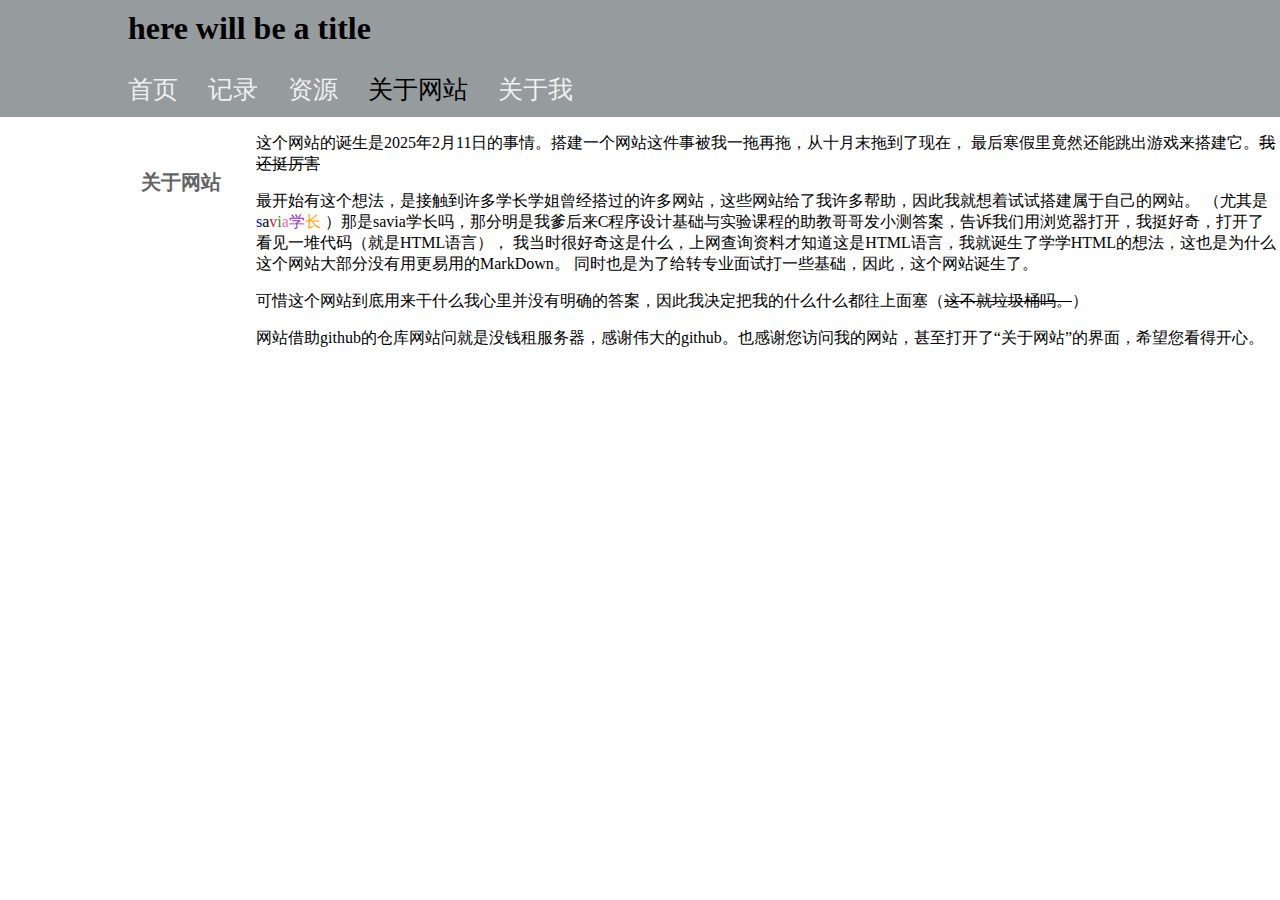
==== aboutSite.html @ 0c743bfb "Add files via upload" ====
<!DOCTYPE html>
<html>
    <head>
        <meta charset="UTF-8">
        <meta name="viewpoint" content="width=device-width,initial-scale=1.0">
        <title>关于网站</title> 
        <link rel="stylesheet" href="./indexhead.css">
    </head>
    <body>
        <h1 class="header-mode">here will be a title</h1>
	    <header class="indexstyle">
            <ul class="indexlist">
                <li><a href="/life/index.html" class="a-none-class">首页</a></li>
                <li><a href="/life/records.html" class="a-none-class">记录</a></li>
                <li>资源</li>
                <li style="color:RGB(0,0,0)" href="/life.aboutSite.html" class="a-none-class">关于网站</li>
                <li>关于我</li>
            </ul>
	    </header>
        <div style="width:100%">
            <div class="list-left">
                <u1 class="guide">
                    <li><b>关于网站</b></li>
                    
                </u1>
            </div>
            <div class="div-p">
                <p>这个网站的诞生是2025年2月11日的事情。搭建一个网站这件事被我一拖再拖，从十月末拖到了现在，
                    最后寒假里竟然还能跳出游戏来搭建它。<del>我还挺厉害</del></p>
                <p>最开始有这个想法，是接触到许多学长学姐曾经搭过的许多网站，这些网站给了我许多帮助，因此我就想着试试搭建属于自己的网站。
                    （尤其是<a href="https://savia7582.github.io/Exterior/" style="text-decoration: none;">
                    <span style="color:blue">s</span><span style="color:black">a</span><span style="color:crimson">v</span><span style="color:forestgreen">i</span><span style="color:hotpink">a</span><span style="color:darkorchid">学</span><span style="color:orange">长</span></a>
                    ）<span class="hiden-text">那是savia学长吗，那分明是我爹</span>后来C程序设计基础与实验课程的助教哥哥发小测答案，告诉我们用浏览器打开，我挺好奇，打开了看见一堆代码（就是HTML语言），
                    我当时很好奇这是什么，上网查询资料才知道这是HTML语言，我就诞生了学学HTML的想法，这也是为什么这个网站大部分没有用更易用的MarkDown。
                    同时也是为了给转专业面试打一些基础，因此，这个网站诞生了。</p>
                <p>可惜这个网站到底用来干什么我心里并没有明确的答案，因此我决定把我的什么什么都往上面塞（<del>这不就垃圾桶吗。</del>）</p>
                <p>网站借助github的仓库网站<span class="hiden-text">问就是没钱租服务器</span>，感谢伟大的github。也感谢您访问我的网站，甚至打开了“关于网站”的界面，希望您看得开心。
                </p>
            </div>
        </div>
    </body>
</html>
---- indexhead.css ----
body,html{
  margin:0;
  padding:0;
}
    .fixed-list {
        list-style-type: none; /* 移除列表前的默认标记 */
        display: flex; /* 使用flex布局 */
        padding: 0; /* 移除默认的padding */
  position:fixed;
  top:0px;
  left:30px;
    }
.fixed-list li {
        font-size:25px;
        margin-right: 30px; /* 列表项之间的间距 */
  position:relative;
     }
.sticky-list {
    position: -webkit-sticky; /* 对于WebKit浏览器 */
     position: sticky;
    top: 15px; /* 或者 bottom: 0; */
  left:30px;
    background-color: white;
    z-index: 1000; /* 确保列表在其他内容之上 */
  list-style-type:none;
  display:flex;
  padding:0;
 }
    .sticky-list li {
    position:relative;
  font-size:25px;
        margin-right: 30px; /* 列表项之间的间距 */
 }
.indexstyle {/*目录区块*/
    position: -webkit-sticky; /* 对于WebKit浏览器 */
     position: sticky;
    top: 0px; /* 或者 bottom: 0; */
  left:0px;
    z-index: 1000; /* 确保列表在其他内容之上 */
  display:flex;
  padding:0;
  margin:0;
  border:0;
  height:60px;
  background-color:RGB(150,155,158);
 }
.indexlist{/*目录*/
  list-style-type: none; 
  padding:0;
        padding-left:10%;
  display:flex;
  
}
.indexlist li {/*目录元素*/
        font-size:25px;
        margin-right: 30px; /* 列表项之间的间距 */
  position:relative;
  color:RGB(240,240,240);
  transition:color 0.5s ease;
  display:inline;
     }
.indexlist li:hover{
  color:black;
}
.indexlist li::after{
  content:'';
  position:absolute;
  width:0;
  height:3px;
  background-color:black;
  left:50%;
  bottom:-6px;
  transform:translateX(-50%);
  transition:width 0.5s;
}
.indexlist li:hover::after{
  width:100%;
}
.round-border1{/*首页问好方框*/
  border-radius:15px;
  /*background:RGB(139,152,202);*/
  padding:20px;
  border:solid 2px;
        border-color: RGB(139,152,202);
  margin:auto;
  width:500px;
  left:50%;
}
.round-border-p{/*普通正文格式*/
  padding:20px;
        border-color:RGB(100,100,100);
  margin:auto;
  width:50%;
  left:50%;
}
    .div-main{/*首页正文格式*/
        padding:20px;
        margin:auto;
  width:50%;
  left:50%;
    }
    .header-mode{/*大标题格式*/
        margin:0;
        border:0;
        padding:10px;
        padding-left: 10%;
        background:RGB(150,155,158);

    }
    .list-left{/*左侧导航栏目区块*/
        position: -webkit-sticky; /* 对于WebKit浏览器 */
     position: sticky;
    top: 60px; /* 或者 bottom: 0; */
    z-index: 1000; /* 确保列表在其他内容之上 */
  display:flex;
  border:0;
        padding-top:2%;
        padding-left:10%;
        width:10%;
  height:500px;
  float:left;
  overflow-y:auto;
    }
    .guide{/*左侧导航列表*/
        list-style-type:none; 
  padding:0;
        padding-left:10%;
  /*display:flex;*/
    }
    .guide li{/*导航列表元素*/
        font-size:20px;
  position:relative;
  color:RGB(100,100,100);
  transition:color 0.5s ease;
  margin-top:10px;
    }
    .guide li:hover{
        color:black;
    }
    .record-div{/*记录展示区域*/
        border-radius: 15px;
        border:solid 2px;
        border-color:RGB(150,155,158);
        width:80%;
        height:250px;
        transition:transform 0.3s,box-shadow 0.3s;
        margin:50px;
        left:50%;
  display:flex;
  align-items: center;
    }
    .record-div:hover{
        transform:transformY(-20px);
        box-shadow:0 10px 20px rgba(0,0,0,0.2);
    }
.a-none-class{
  text-decoration: none;
  color:inherit;
}
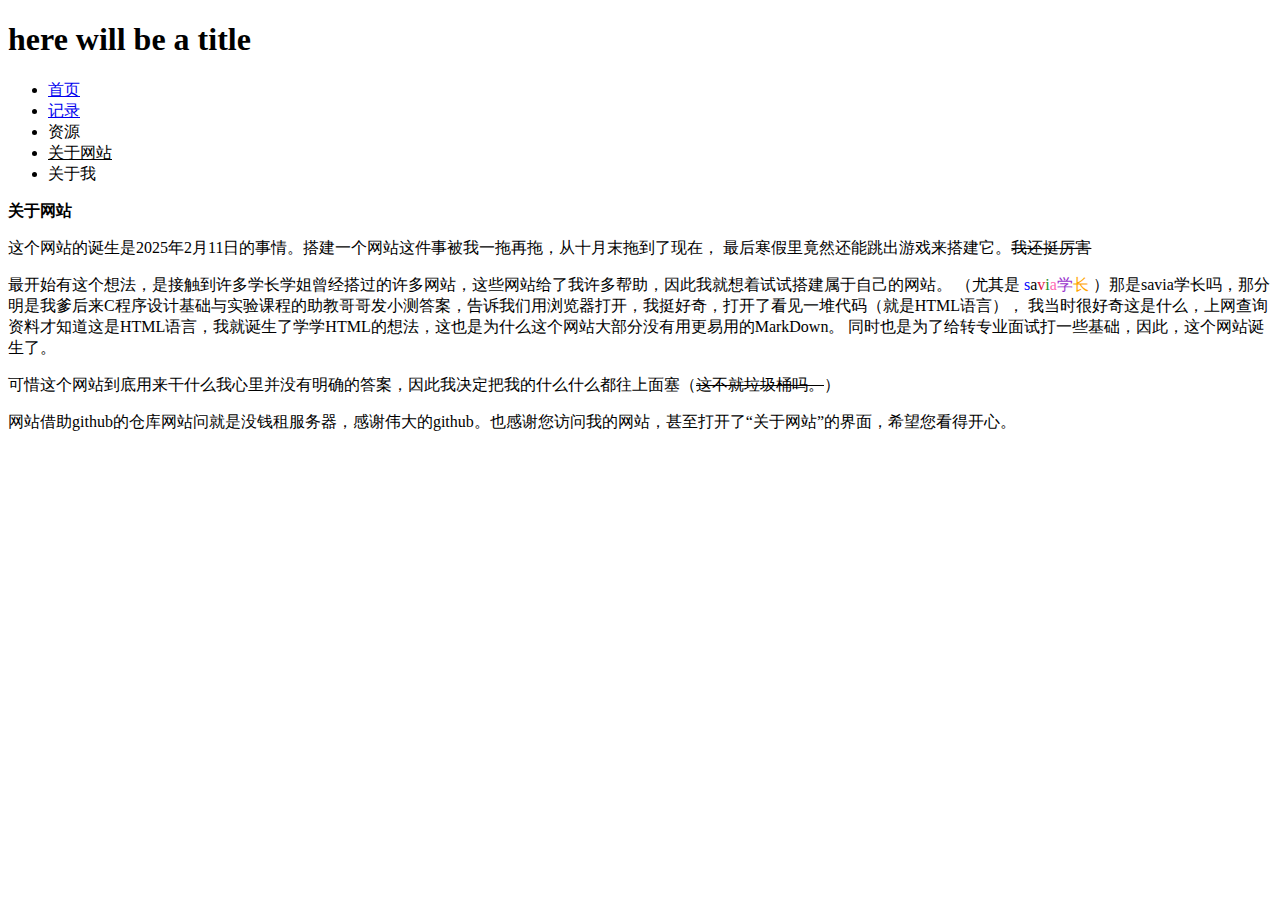
==== commit 14e9b885: "Update aboutSite.html" ====
--- a/aboutSite.html
+++ b/aboutSite.html
@@ -4,7 +4,7 @@
         <meta charset="UTF-8">
         <meta name="viewpoint" content="width=device-width,initial-scale=1.0">
         <title>关于网站</title> 
-        <link rel="stylesheet" href="./indexhead.css">
+        <link rel="stylesheet" href="/life/indexhead.css">
     </head>
     <body>
         <h1 class="header-mode">here will be a title</h1>
@@ -13,7 +13,7 @@
                 <li><a href="/life/index.html" class="a-none-class">首页</a></li>
                 <li><a href="/life/records.html" class="a-none-class">记录</a></li>
                 <li>资源</li>
-                <li style="color:RGB(0,0,0)" href="/life.aboutSite.html" class="a-none-class">关于网站</li>
+                <li><a style="color:RGB(0,0,0)" href="/life.aboutSite.html" class="a-none-class">关于网站</a></li>
                 <li>关于我</li>
             </ul>
 	    </header>
@@ -39,4 +39,4 @@
             </div>
         </div>
     </body>
-</html>+</html>
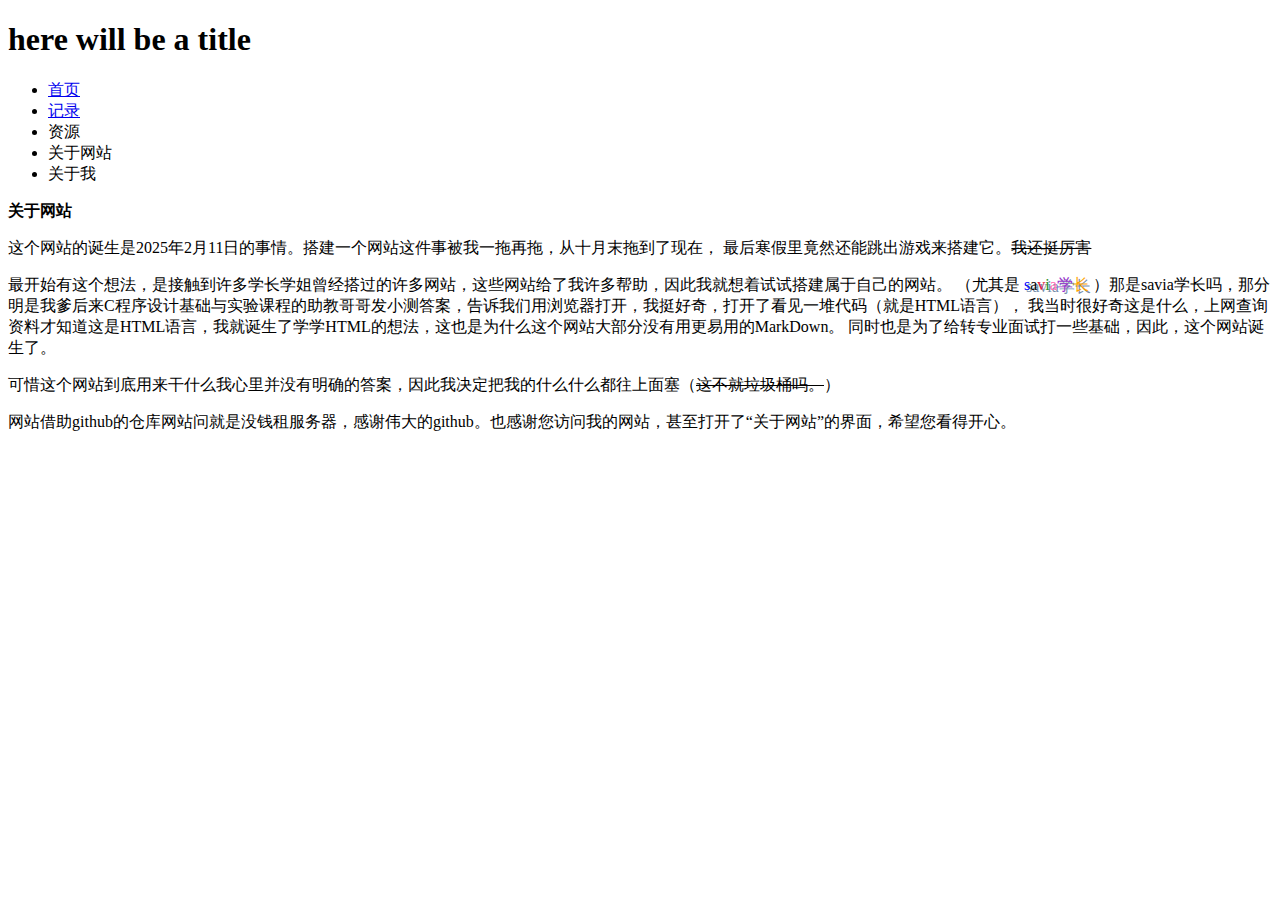
==== commit ff6b20ee: "Update aboutSite.html" ====
--- a/aboutSite.html
+++ b/aboutSite.html
@@ -13,7 +13,7 @@
                 <li><a href="/life/index.html" class="a-none-class">首页</a></li>
                 <li><a href="/life/records.html" class="a-none-class">记录</a></li>
                 <li>资源</li>
-                <li><a style="color:RGB(0,0,0)" href="/life.aboutSite.html" class="a-none-class">关于网站</a></li>
+                <li style="color:RGB(0,0,0)" href="/life.aboutSite.html" class="a-none-class">关于网站</li>
                 <li>关于我</li>
             </ul>
 	    </header>
@@ -28,7 +28,7 @@
                 <p>这个网站的诞生是2025年2月11日的事情。搭建一个网站这件事被我一拖再拖，从十月末拖到了现在，
                     最后寒假里竟然还能跳出游戏来搭建它。<del>我还挺厉害</del></p>
                 <p>最开始有这个想法，是接触到许多学长学姐曾经搭过的许多网站，这些网站给了我许多帮助，因此我就想着试试搭建属于自己的网站。
-                    （尤其是<a href="https://savia7582.github.io/Exterior/" style="text-decoration: none;">
+                    （尤其是<a href="https://savia7582.github.io/Exterior/" style="text-decoration: none;text-shadow:2px 2px rgba(80, 112, 149, 0.8);">
                     <span style="color:blue">s</span><span style="color:black">a</span><span style="color:crimson">v</span><span style="color:forestgreen">i</span><span style="color:hotpink">a</span><span style="color:darkorchid">学</span><span style="color:orange">长</span></a>
                     ）<span class="hiden-text">那是savia学长吗，那分明是我爹</span>后来C程序设计基础与实验课程的助教哥哥发小测答案，告诉我们用浏览器打开，我挺好奇，打开了看见一堆代码（就是HTML语言），
                     我当时很好奇这是什么，上网查询资料才知道这是HTML语言，我就诞生了学学HTML的想法，这也是为什么这个网站大部分没有用更易用的MarkDown。
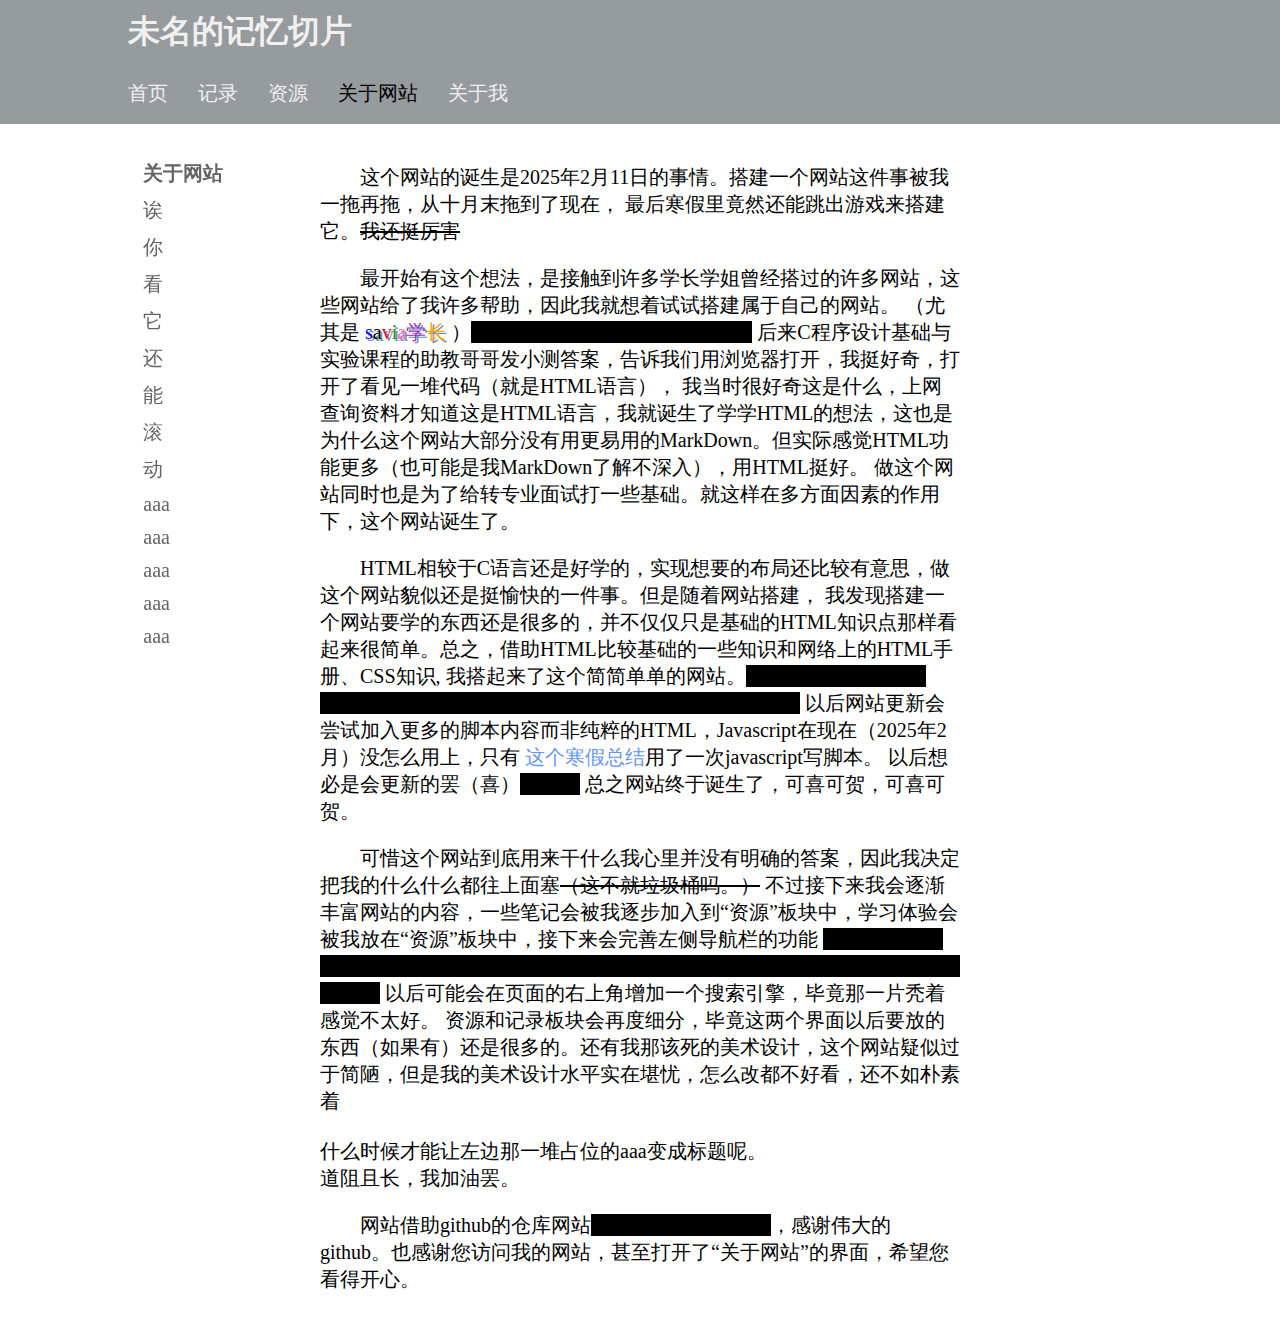
==== commit e94c68d5: "Add files via upload" ====
--- a/aboutSite.html
+++ b/aboutSite.html
@@ -4,39 +4,57 @@
         <meta charset="UTF-8">
         <meta name="viewpoint" content="width=device-width,initial-scale=1.0">
         <title>关于网站</title> 
-        <link rel="stylesheet" href="/life/indexhead.css">
+        <link rel="stylesheet" href="./indexhead.css">
     </head>
     <body>
-        <h1 class="header-mode">here will be a title</h1>
+        <h1 class="header-mode">未名的记忆切片</h1>
 	    <header class="indexstyle">
             <ul class="indexlist">
-                <li><a href="/life/index.html" class="a-none-class">首页</a></li>
-                <li><a href="/life/records.html" class="a-none-class">记录</a></li>
-                <li>资源</li>
-                <li style="color:RGB(0,0,0)" href="/life.aboutSite.html" class="a-none-class">关于网站</li>
-                <li>关于我</li>
+                <li><a href="./index.html" class="a-none-class">首页</a></li>
+                <li><a href="./records.html" class="a-none-class">记录</a></li>
+                <li><a href="./resources.html" class="a-none-class">资源</a></li>
+                <li><a style="color:RGB(0,0,0)" href="./aboutSite.html" class="a-none-class">关于网站</a></li>
+                <li><a href="./aboutMe.html" class="a-none-class">关于我</a></li>
+                
             </ul>
 	    </header>
-        <div style="width:100%">
+        <div class="div-unhead">
             <div class="list-left">
                 <u1 class="guide">
                     <li><b>关于网站</b></li>
-                    
+                    <li>诶</li><li>你</li><li>看</li><li>它</li><li>还</li><li>能</li><li>滚</li><li>动</li><li>aaa</li><li>aaa</li><li>aaa</li><li>aaa</li><li>aaa</li><li>aaa</li><li>aaa</li><li>aaa</li><li>aaa</li><li>aaa</li><li>aaa</li><li>aaa</li><li>aaa</li><li>aaa</li><li>aaa</li><li>aaa</li><li>aaa</li>
                 </u1>
             </div>
             <div class="div-p">
-                <p>这个网站的诞生是2025年2月11日的事情。搭建一个网站这件事被我一拖再拖，从十月末拖到了现在，
-                    最后寒假里竟然还能跳出游戏来搭建它。<del>我还挺厉害</del></p>
-                <p>最开始有这个想法，是接触到许多学长学姐曾经搭过的许多网站，这些网站给了我许多帮助，因此我就想着试试搭建属于自己的网站。
+                <p class="p-ind">这个网站的诞生是2025年2月11日的事情。搭建一个网站这件事被我一拖再拖，从十月末拖到了现在，
+                    最后寒假里竟然还能跳出游戏来搭建它。<del>我还挺厉害</del>
+                </p>
+                <p class="p-ind">最开始有这个想法，是接触到许多学长学姐曾经搭过的许多网站，这些网站给了我许多帮助，因此我就想着试试搭建属于自己的网站。
                     （尤其是<a href="https://savia7582.github.io/Exterior/" style="text-decoration: none;text-shadow:2px 2px rgba(80, 112, 149, 0.8);">
                     <span style="color:blue">s</span><span style="color:black">a</span><span style="color:crimson">v</span><span style="color:forestgreen">i</span><span style="color:hotpink">a</span><span style="color:darkorchid">学</span><span style="color:orange">长</span></a>
-                    ）<span class="hiden-text">那是savia学长吗，那分明是我爹</span>后来C程序设计基础与实验课程的助教哥哥发小测答案，告诉我们用浏览器打开，我挺好奇，打开了看见一堆代码（就是HTML语言），
-                    我当时很好奇这是什么，上网查询资料才知道这是HTML语言，我就诞生了学学HTML的想法，这也是为什么这个网站大部分没有用更易用的MarkDown。
-                    同时也是为了给转专业面试打一些基础，因此，这个网站诞生了。</p>
-                <p>可惜这个网站到底用来干什么我心里并没有明确的答案，因此我决定把我的什么什么都往上面塞（<del>这不就垃圾桶吗。</del>）</p>
-                <p>网站借助github的仓库网站<span class="hiden-text">问就是没钱租服务器</span>，感谢伟大的github。也感谢您访问我的网站，甚至打开了“关于网站”的界面，希望您看得开心。
+                    ）<span class="hiden-text">那是savia学长吗，那分明是我爹</span> 后来C程序设计基础与实验课程的助教哥哥发小测答案，告诉我们用浏览器打开，我挺好奇，打开了看见一堆代码（就是HTML语言），
+                    我当时很好奇这是什么，上网查询资料才知道这是HTML语言，我就诞生了学学HTML的想法，这也是为什么这个网站大部分没有用更易用的MarkDown。但实际感觉HTML功能更多（也可能是我MarkDown了解不深入），用HTML挺好。
+                    做这个网站同时也是为了给转专业面试打一些基础。就这样在多方面因素的作用下，这个网站诞生了。
+                </p>
+                <p class="p-ind">HTML相较于C语言还是好学的，实现想要的布局还比较有意思，做这个网站貌似还是挺愉快的一件事。但是随着网站搭建，
+                    我发现搭建一个网站要学的东西还是很多的，并不仅仅只是基础的HTML知识点那样看起来很简单。总之，借助HTML比较基础的一些知识和网络上的HTML手册、CSS知识,
+                    我搭起来了这个简简单单的网站。<span class="hiden-text">其实本来我想直接用GitHub上的模板的，但是我突然感觉不是手搓的没意思</span>
+                    以后网站更新会尝试加入更多的脚本内容而非纯粹的HTML，Javascript在现在（2025年2月）没怎么用上，只有
+                    <a href="./dvlp202502.html" class="a-color-class">这个寒假总结</a>用了一次javascript写脚本。
+                    以后想必是会更新的罢（喜）<span class="hiden-text">咕咕咕</span>
+                    总之网站终于诞生了，可喜可贺，可喜可贺。
+                </p>
+                <p class="p-ind">可惜这个网站到底用来干什么我心里并没有明确的答案，因此我决定把我的什么什么都往上面塞<del>（这不就垃圾桶吗。）</del>
+                    不过接下来我会逐渐丰富网站的内容，一些笔记会被我逐步加入到“资源”板块中，学习体验会被我放在“资源”板块中，接下来会完善左侧导航栏的功能
+                    <span class="hiden-text">其实点它是能导航到对应位置的，但是目前没有长篇文本，作用不是很明显，基本上是个花瓶</span>
+                    以后可能会在页面的右上角增加一个搜索引擎，毕竟那一片秃着感觉不太好。
+                    资源和记录板块会再度细分，毕竟这两个界面以后要放的东西（如果有）还是很多的。还有我那该死的美术设计，这个网站疑似过于简陋，但是我的美术设计水平实在堪忧，怎么改都不好看，还不如朴素着<br><br>
+                    什么时候才能让左边那一堆占位的aaa变成标题呢。<br>
+                    道阻且长，我加油罢。
+                </p>
+                <p class="p-ind">网站借助github的仓库网站<span class="hiden-text">问就是没钱租服务器</span>，感谢伟大的github。也感谢您访问我的网站，甚至打开了“关于网站”的界面，希望您看得开心。
                 </p>
             </div>
         </div>
     </body>
-</html>
+</html>--- a/indexhead.css
+++ b/indexhead.css
@@ -0,0 +1,272 @@
+body,html{
+  margin:0;
+  padding:0;
+  scroll-behavior: smooth;
+  /*background-color: RGB(182,192,227);*/
+  /*background-color: rgba(182,192,227,0.4);*/
+  font-family:'Times New Roman', Times, serif;
+}
+
+li,p{
+  font-size:20px;
+}
+h1{
+  color:rgb(240,240,240);
+}
+    .fixed-list {
+        list-style-type: none; /* 移除列表前的默认标记 */
+        display: flex; /* 使用flex布局 */
+        padding: 0; /* 移除默认的padding */
+  position:fixed;
+  top:0px;
+  left:30px;
+    }
+.fixed-list li {
+        font-size:20px;
+        margin-right: 30px; /* 列表项之间的间距 */
+  position:relative;
+     }
+.sticky-list {
+    position: -webkit-sticky; /* 对于WebKit浏览器 */
+     position: sticky;
+    top: 15px; /* 或者 bottom: 0; */
+  left:30px;
+    background-color: white;
+    z-index: 1000; /* 确保列表在其他内容之上 */
+  list-style-type:none;
+  display:flex;
+  padding:0;
+ }
+    .sticky-list li {
+    position:relative;
+  font-size:20px;
+        margin-right: 30px; /* 列表项之间的间距 */
+ }
+.indexstyle {/*目录区块*/
+    position: -webkit-sticky; /* 对于WebKit浏览器 */
+     position: sticky;
+    top: 0px; /* 或者 bottom: 0; */
+  left:0px;
+    z-index: 1000; /* 确保列表在其他内容之上 */
+  display:flex;
+  padding:0;
+  margin:0;
+  border:0;
+  height:60px;
+  background-color:RGB(150,155,158);
+ }
+.indexlist{/*目录*/
+  list-style-type: none; 
+  padding:0;
+        padding-left:10%;
+  display:flex;
+  
+}
+.indexlist li {/*目录元素*/
+        font-size:20px;
+        margin:0;
+        margin-right: 30px; /* 列表项之间的间距 */
+  position:relative;
+  color:RGB(240,240,240);
+  transition:color 0.5s ease;
+  display:inline;
+     }
+.indexlist li:hover{
+  color:black;
+}
+.indexlist li::after{
+  content:'';
+  position:absolute;
+  width:0;
+  height:3px;
+  background-color:black;
+  left:50%;
+  bottom:0px;
+  transform:translateX(-50%);
+  transition:width 0.5s;
+}
+.indexlist li:hover::after{
+  width:100%;
+}
+.round-border1{/*首页问好方框*/
+  border-radius:15px;
+  /*background:RGB(139,152,202);*/
+  padding:20px;
+  border:solid 2px;
+        border-color: RGB(139,152,202);
+  margin:auto;
+  margin-top:25px;
+  margin-bottom:25px;
+  width:500px;
+  left:50%;
+}
+.div-unhead{
+  width:100%;
+  height:100%;
+  margin-bottom: 0;
+  background-color: rgba(0,0,0,0);
+}
+.div-p{/*普通正文格式*/
+  padding:20px;
+  margin:auto;
+  margin-bottom: 0;
+  border:0;
+  width:50%;
+  height:100%;
+  left:50%;
+  background-color: white;
+}
+    .div-main{/*首页正文格式*/
+        padding:20px;
+        margin:auto;
+  width:50%;
+  height:100%;
+  left:50%;
+  background-color: white;
+  margin-bottom: 0;
+    }
+    .header-mode{/*大标题格式*/
+        margin:0;
+        border:0;
+        padding:10px;
+        padding-left: 10%;
+        background:RGB(150,155,158);
+    }
+    .list-left{/*左侧导航栏目区块*/
+        position: -webkit-sticky; /* 对于WebKit浏览器 */
+     position: sticky;
+    top: 60px; /* 或者 bottom: 0; */
+    z-index: 1000; /* 确保列表在其他内容之上 */
+  display:flex;
+  border:0;
+        padding-top:2%;
+        padding-left:10%;
+        width:12%;
+  height:500px;
+  float:left;
+  overflow-y:auto;
+    }
+    .guide{/*左侧导航列表*/
+        list-style-type:none; 
+        padding:0;
+        padding-left:10%;
+  /*display:flex;*/
+    }
+    .guide li{/*导航列表元素*/
+        font-size:20px;
+  /*position:relative;*/
+  color:RGB(100,100,100);
+  transition:color 0.5s ease;
+  margin-top:10px;
+    }
+    .guide li:hover{
+        color:black;
+    }
+    .gui-child-temp{
+      display:none;
+    }
+    .guide-child{/*导航列表子导航列表*/
+        list-style-type:none; 
+        padding:0;
+        padding-left:10%;
+        /*display:none;*/
+    }
+    .guide-child li{
+      font-size:18px;
+      position:relative;
+      color:RGB(100,100,100);
+      margin-left: 10px;;
+      transition:color 0.5s ease;
+      margin-top:10px;
+    }
+    .record-div{/*记录展示区域*/
+        border-radius: 9px 36px;
+        border:solid 2px;
+        border-color:RGB(150,155,158);
+        width:80%;
+        height:200px;
+        transition:transform 0.3s,box-shadow 0.3s;
+        margin:auto;
+        margin-top:50px;
+        margin-bottom:50px;
+        left:50%;
+        display:flex;
+        align-items: center;
+        /*
+        background-color: rgb(182, 192, 227);
+        background-color: rgb(219, 232, 240);*/
+        
+    }
+    .record-div:hover{
+      transform:transformY(-20px);
+      box-shadow:0 10px 20px rgba(0,0,0,0.2);
+  }
+    .content{
+      display:flex;
+      margin:auto;
+      left:50%;
+      width:50%;
+      flex-direction: column; /* 垂直排列图片和文字 */
+      align-items: center; /* 文字和图片在容器内水平居中 */
+      /*background-color: aqua;*/
+    }
+    .record-img{/*record板块图片*/
+      border-radius: 8px;
+      margin:5px;
+      align-items: center;
+    }
+    .record-text{/*record板块文本*/
+      font-size:20px;
+      margin-left: 125px;
+    }
+    
+.a-none-class{/*无装饰链接*/
+  text-decoration: none;
+  color:inherit;
+}
+.hiden-text{/*黑幕文本*/
+  background-color: black;
+  transition:background-color 0.5s ease;
+}
+.hiden-text:hover{
+  background-color: white;
+}
+.p-ind{/*缩进段落*/
+  text-indent: 40px;
+  font-size:20px;
+}
+.button{/*按钮*/
+  background-color: RGB(86,110,181);
+  border-radius: 5px;
+  color:white;
+  border:none;
+  padding:15px 32px;
+  text-align:center;
+  text-decoration: none;
+  display:inline-block;
+  font-size:16px;
+  margin:4px 2px;
+  cursor: pointer;
+}
+.a-color-class{/*带颜色没有线的链接*/
+  text-decoration: none;
+  color:cornflowerblue;
+  transition:text-shadow 0.3s ease;
+
+}
+.a-color-class:hover{
+  text-shadow:2px 2px rgba(100,149,237,0.3);
+}
+.u1-center{
+  margin:auto;
+  left:50%;
+}
+.expand-arrow{
+  position:absolute;
+  display:inline;
+  right:0;
+  width:20px;
+  height:20px;
+  margin:0;
+  transition:transform 0.5s ease;
+}